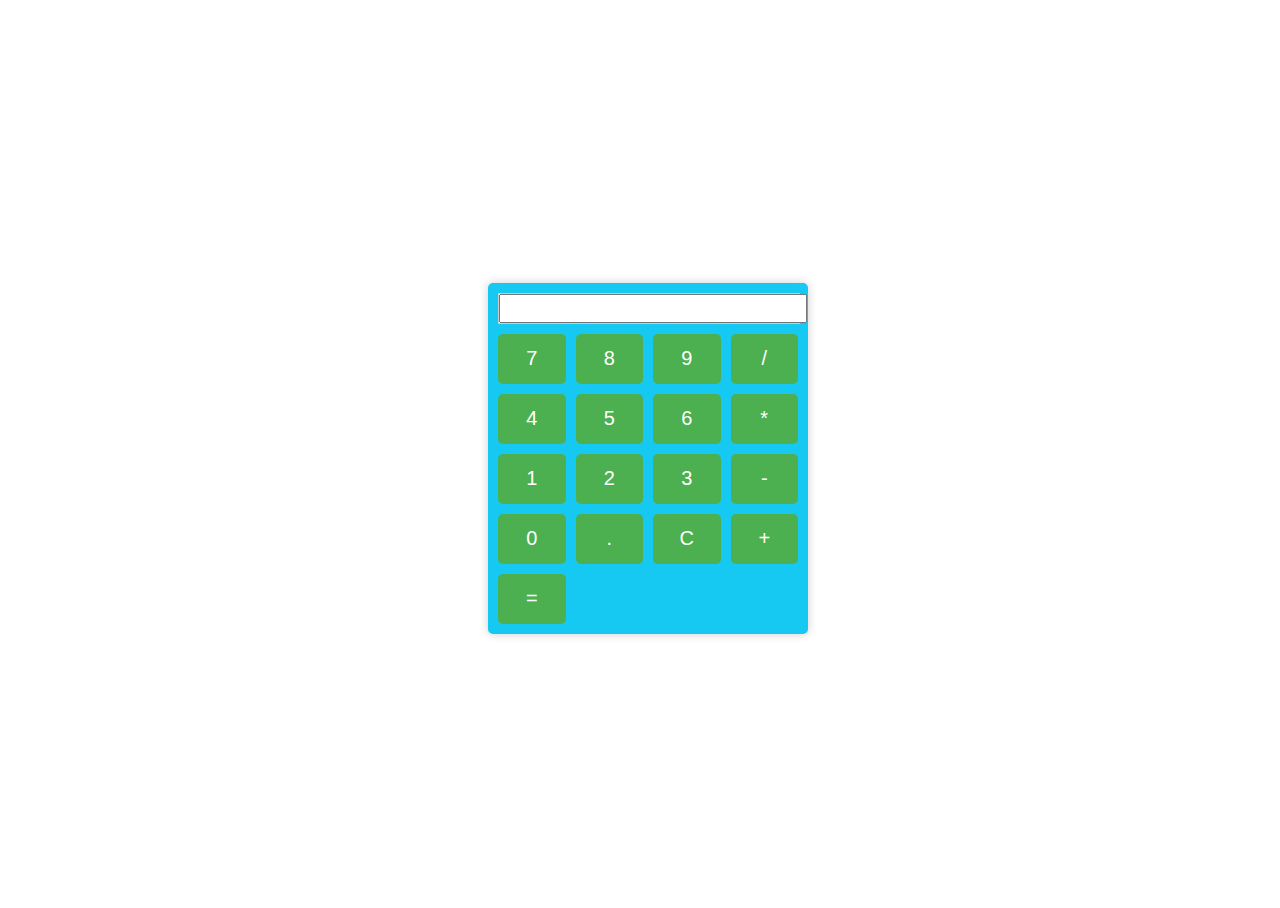
==== diagnostico/frontend/index.html @ ad21781c "Added frontend" ====
<!DOCTYPE html>
<html>

<head>
    <meta charset="UTF-8">
    <title>Calculadora Diagnostico</title>
    <link rel="stylesheet" href="styles.css">
</head>

<body>
    <div class="calculator">
        <div class="display">
            <input type="text" id="result" readonly>
        </div>
        <div class="keys">
            <button onclick="addNumber('7')">7</button>
            <button onclick="addNumber('8')">8</button>
            <button onclick="addNumber('9')">9</button>
            <button onclick="addOperator('/')">/</button>
            <button onclick="addNumber('4')">4</button>
            <button onclick="addNumber('5')">5</button>
            <button onclick="addNumber('6')">6</button>
            <button onclick="addOperator('*')">*</button>
            <button onclick="addNumber('1')">1</button>
            <button onclick="addNumber('2')">2</button>
            <button onclick="addNumber('3')">3</button>
            <button onclick="addOperator('-')">-</button>
            <button onclick="addNumber('0')">0</button>
            <button onclick="addNumber('.')">.</button>
            <button onclick="clearDisplay()">C</button>
            <button onclick="addOperator('+')">+</button>
            <button onclick="calculate()">=</button>
        </div>
    </div>
    <script src="index.js"></script>
</body>

</html>
---- diagnostico/frontend/styles.css ----
html{
    width: 100%;
    height: 100%;
}
body{
   width: 100%;
   height: 100%;
   display: flex; 
  justify-content: center;
}
.calculator {
  margin: auto auto;
  background-color: #16c9f2;
  padding: 10px;
  border-radius: 5px;
  box-shadow: 0 0 10px rgba(0, 0, 0, 0.2);
  width: 300px; 
  max-width: 100%;
  
}
.display {
  background-color: #f9f9f9;
  border: 1px solid #ccc;
  height: 50px;
  margin-bottom: 10px;
  text-align: right;
  width: 100%;
  height: 100%;
  font-size: 20px;
  
}
input{
    width: 100%;
    height: 100%;
    font-size: 20px;
}

.keys {
  display: grid;
  grid-template-columns: repeat(4, 1fr);
  grid-gap: 10px;
}

button {
  background-color: #4CAF50;
  border: none;
  border-radius: 5px;
  color: white;
  font-size: 20px;
  height: 50px;
}
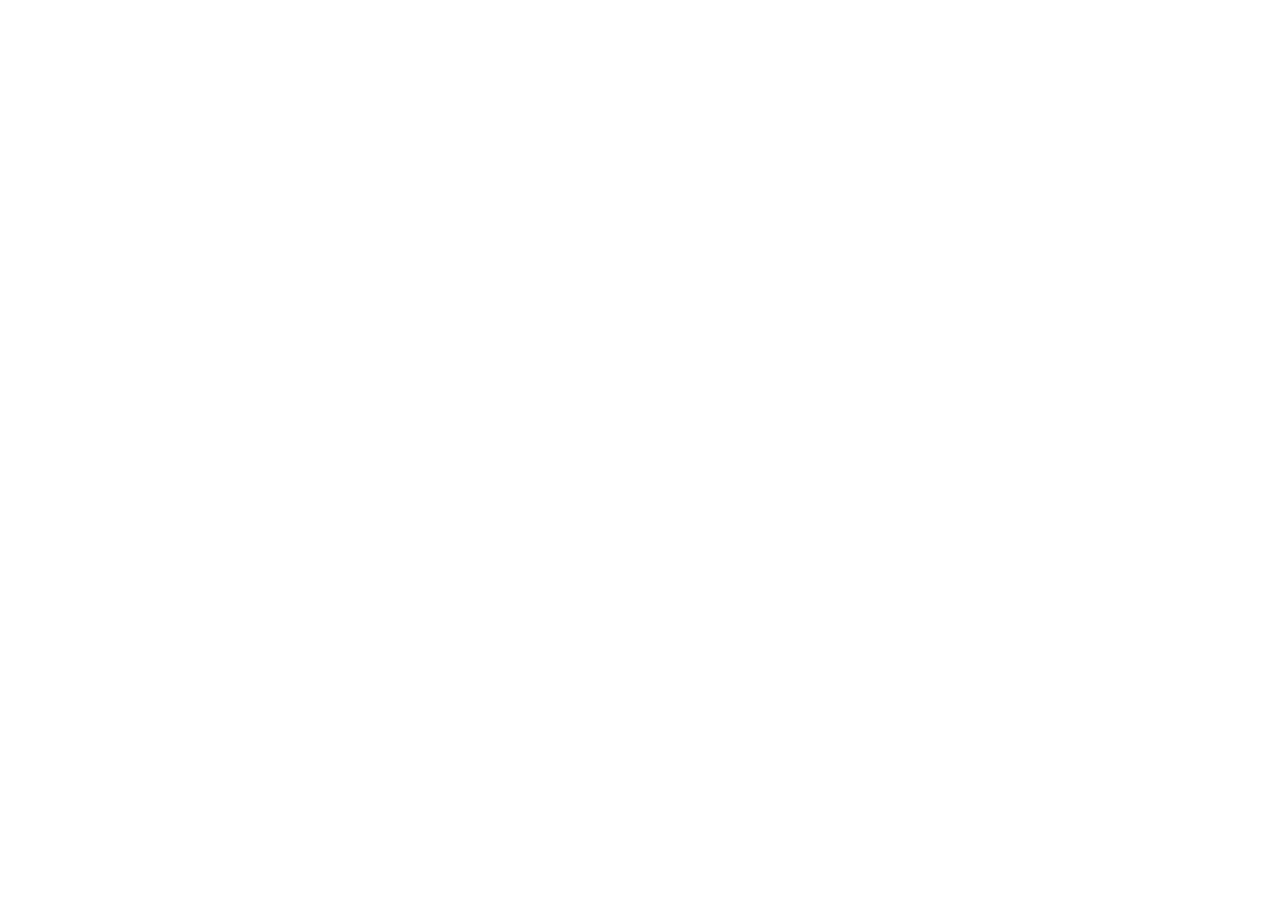
==== commit 66eca687: "Delete html" ====
--- a/diagnostico/frontend/index.html
+++ b/diagnostico/frontend/index.html
@@ -1,38 +1,12 @@
 <!DOCTYPE html>
 <html>
+  <head>
+    <meta charset="UTF-8" />
+    <title>Calculadora Diagnostico</title>
+    <link rel="stylesheet" href="styles.css" />
+  </head>
 
-<head>
-    <meta charset="UTF-8">
-    <title>Calculadora Diagnostico</title>
-    <link rel="stylesheet" href="styles.css">
-</head>
-
-<body>
-    <div class="calculator">
-        <div class="display">
-            <input type="text" id="result" readonly>
-        </div>
-        <div class="keys">
-            <button onclick="addNumber('7')">7</button>
-            <button onclick="addNumber('8')">8</button>
-            <button onclick="addNumber('9')">9</button>
-            <button onclick="addOperator('/')">/</button>
-            <button onclick="addNumber('4')">4</button>
-            <button onclick="addNumber('5')">5</button>
-            <button onclick="addNumber('6')">6</button>
-            <button onclick="addOperator('*')">*</button>
-            <button onclick="addNumber('1')">1</button>
-            <button onclick="addNumber('2')">2</button>
-            <button onclick="addNumber('3')">3</button>
-            <button onclick="addOperator('-')">-</button>
-            <button onclick="addNumber('0')">0</button>
-            <button onclick="addNumber('.')">.</button>
-            <button onclick="clearDisplay()">C</button>
-            <button onclick="addOperator('+')">+</button>
-            <button onclick="calculate()">=</button>
-        </div>
-    </div>
+  <body>
     <script src="index.js"></script>
-</body>
-
-</html>+  </body>
+</html>
--- a/diagnostico/frontend/styles.css
+++ b/diagnostico/frontend/styles.css
@@ -23,7 +23,7 @@
   border: 1px solid #ccc;
   height: 50px;
   margin-bottom: 10px;
-  text-align: right;
+  
   width: 100%;
   height: 100%;
   font-size: 20px;
@@ -33,6 +33,7 @@
     width: 100%;
     height: 100%;
     font-size: 20px;
+    text-align: right;
 }
 
 .keys {
